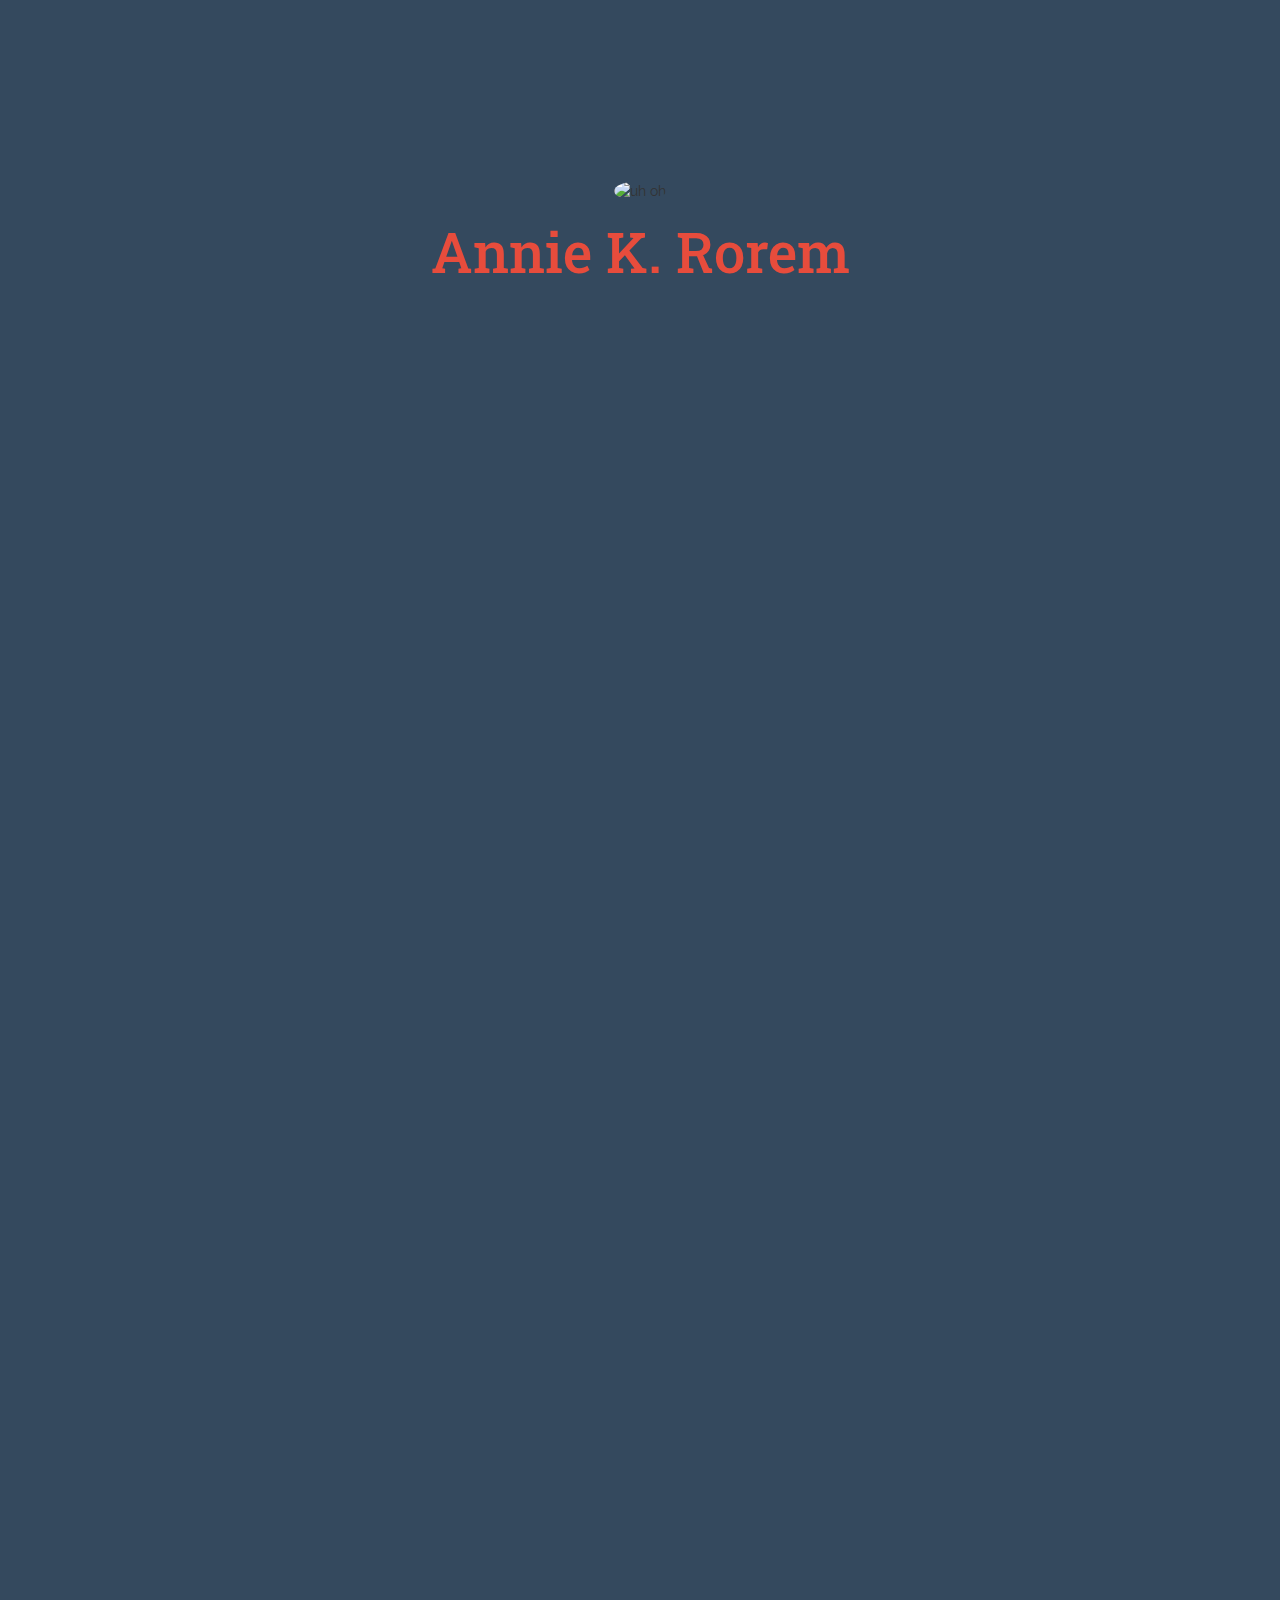
==== index.html @ 72db0d11 "initial" ====
<!DOCTYPE html>
<!--[if lt IE 7]>      <html class="no-js lt-ie9 lt-ie8 lt-ie7"> <![endif]-->
<!--[if IE 7]>         <html class="no-js lt-ie9 lt-ie8"> <![endif]-->
<!--[if IE 8]>         <html class="no-js lt-ie9"> <![endif]-->
<!--[if gt IE 8]><!--> <html class="no-js"> <!--<![endif]-->
    <head>
        <meta charset="utf-8">
        <meta http-equiv="X-UA-Compatible" content="IE=edge,chrome=1">
        <title>Annie Rorem</title>
        <meta name="description" content="Annie K. Rorem">
        <meta name="viewport" content="width=device-width">

        <!-- STYLESHEETS -->
        <link rel="stylesheet" href="css/bootstrap.min.css">
        <!--<link rel="stylesheet" href="css/bootstrap-theme.min.css">-->
        <link rel="stylesheet" href="css/jquery.fullPage.css">
        <link rel="stylesheet" href="css/onepage-scroll.css">
        <link href="//netdna.bootstrapcdn.com/font-awesome/3.2.1/css/font-awesome.css" rel="stylesheet">

        <link rel="stylesheet" href="css/main.css">
        <link rel="stylesheet" href="css/iphone.css">

        <script src="js/vendor/modernizr-2.6.2-respond-1.1.0.min.js"></script>
    </head>
    <body>
        <!--[if lt IE 7]>
            <p class="chromeframe">You are using an <strong>outdated</strong> browser. Please <a href="http://browsehappy.com/">upgrade your browser</a> or <a href="http://www.google.com/chromeframe/?redirect=true">activate Google Chrome Frame</a> to improve your experience.</p>
        <![endif]-->

        <div class="section active" id="section0">
            <div class="page-container">
                <div class="text-center" style="top: 25%;">
                    <img height="250" src="http://www.coopercenter.org/sites/default/files/imagecache/800px_wide/images/staff/Annie%20Rorem_modified.jpeg" alt="uh oh" class="img-circle">
                    <h1>Annie K. Rorem</h1>
                </div>

                <div class="text-center">
                    <ul class="list-inline social">

                    </ul>
                </div>

                <!--<div class="text-center">
                    <ul class="list-inline social">
                        <li class="link-icon"><a href="http://www.linkedin.com/in/michaelmmyers/"><i class="icon-linkedin-sign icon-4x"></i></a> </li>
                        <li class="link-icon"><a href="https://github.com/michaelmyers"><i class="icon-github-sign icon-4x"></i></a></li>
                        <li class="link-icon"><a href="https://twitter.com/myers_m"><i class="icon-twitter-sign icon-4x"></i></a></li>
                        <li class="link-icon"><a href="https://www.facebook.com/michael.morris.myers"><i class="icon-facebook-sign icon-4x"></i></a></li>
                    </ul>
                </div> -->

                <div style="bottom: 5%;">
                    <div class="text-center link-icon">
                        <a href="#about">
                        <span class="icon-stack icon-2x">
                            <i class="icon-sign-blank icon-stack-base"></i>
                            <i class="icon-info" style="color:#34495e;"></i>
                        </span>
                        </a>
                    </div>
                </div>
            </div>
        </div>

        <div class="section" id="section1">
            <div class="page-container">
                <h2 style="margin-left: 15%;">About</h2>
                <p class="text-left" style="margin-left: 10%; margin-right: 10%;">Annie Rorem is a Policy Associate for the Demographics & Workforce Group at the University of Virginia Weldon Cooper Center for Public Service.  She has a background in both theoretical mathematics and public policy, and conducts research on education and labor force participation with a particular interest in gender.  Annie is a graduate of Wesleyan University, and worked for several years as a middle school teacher before completing her MPP at University of Virginia’s Batten School of Leadership & Public Policy.</p>

                <h2 style="margin-left: 15%;">Presentations</h2>
                <ul class="list-unstyled link-list"  style="margin-left: 20%;">
                    <li><a href="presentation/njc.html">2014 NJC</a><span class="link-aside">virginia policy review</span></li>
                </ul>
            </div>
        </div>

        <!-- IMPORT SCRIPTS -->
        <script src="//ajax.googleapis.com/ajax/libs/jquery/1.10.1/jquery.min.js"></script>
        <script>window.jQuery || document.write('<script src="js/vendor/jquery-1.10.1.min.js"><\/script>')</script>
        <script src="http://ajax.googleapis.com/ajax/libs/jqueryui/1.9.1/jquery-ui.min.js"></script>

        <script src="js/vendor/bootstrap.min.js"></script>
        <script type="text/javascript" src="js/vendor/jquery.fullPage.js"></script>
        <!--<script type="text/javascript" src="js/vendor/jquery.onepage-scroll.js"></script>-->
        <script src="js/main.js"></script>

        <script type="text/javascript">

            var _gaq = _gaq || [];
            _gaq.push(['_setAccount', 'UA-9233330-2']);
            _gaq.push(['_setDomainName', 'michaelmmyers.com']);
            _gaq.push(['_trackPageview']);

            (function() {
                var ga = document.createElement('script'); ga.type = 'text/javascript'; ga.async = true;
                ga.src = ('https:' == document.location.protocol ? 'https://ssl' : 'http://www') + '.google-analytics.com/ga.js';
                var s = document.getElementsByTagName('script')[0]; s.parentNode.insertBefore(ga, s);
            })();

        </script>
    </body>
</html>
---- css/onepage-scroll.css ----
body, html {
  margin: 0;
  overflow: hidden;
  -webkit-transition: opacity 400ms;
  -moz-transition: opacity 400ms;
  transition: opacity 400ms;
}

body, .onepage-wrapper, html {
  display: block;
  position: static;
  padding: 0;
  width: 100%;
  height: 100%;
}

.onepage-wrapper {
  width: 100%;
  height: 100%;
  display: block;
  position: relative;
  padding: 0;
  -webkit-transform-style: preserve-3d;
}

.onepage-wrapper .section {
  width: 100%;
  height: 100%;
}

.onepage-pagination {
  position: absolute;
  right: 10px;
  top: 50%;
  z-index: 5;
  list-style: none;
  margin: 0;
  padding: 0;
}
.onepage-pagination li {
  padding: 0;
  text-align: center;
}
.onepage-pagination li a{
  padding: 10px;
  width: 4px;
  height: 4px;
  display: block;
  
}
.onepage-pagination li a:before{
  content: '';
  position: absolute;
  width: 4px;
  height: 4px;
  background: rgba(0,0,0,0.85);
  border-radius: 10px;
  -webkit-border-radius: 10px;
  -moz-border-radius: 10px;
}

.onepage-pagination li a.active:before{
  width: 10px;
  height: 10px;
  background: none;
  border: 1px solid black;
  margin-top: -4px;
  left: 8px;
}
---- css/main.css ----
@import url(http://fonts.googleapis.com/css?family=Raleway);
@import url(http://fonts.googleapis.com/css?family=Roboto+Slab);


@font-face {
    font-family: 'InfiniteJustice';
    src: url('../fonts/infinite-webfont.eot');
    src: url('../fonts/infinite-webfont.eot?#iefix') format('embedded-opentype'),
    url('../fonts/infinite-webfont.woff') format('woff'),
    url('../fonts/infinite-webfont.ttf') format('truetype'),
    url('../fonts/infinite-webfont.svg') format('svg');
    font-weight: normal;
    font-style: normal;
}

body {
    font-family: 'Raleway', sans-serif;
    background-color: #34495e;
}

h1,h2,h3,h4 {
    color: #e74c3c;
    font-family: 'Roboto Slab', serif;
}

h1 {
    font-size: 4em;
}

p {
    font-size: 1.75em;
    color: #ecf0f1;
}

a {
    color: #bdc3c7;
}

a:hover {
    color: #e74c3c;
    text-decoration: none;
}

.link-icon a {
    color: #2c3e50;
}

.link-icon a:hover {
    color: #e74c3c;
    text-decoration: none;
}

.link-list li{
    font-family: 'Roboto Slab';
    font-size: 2em;
}

.link-aside {
    font-size: .5em;
    color: #7f8c8d;
    margin-left: 5px;
    white-space: pre-wrap;
}

.novum {
    font-family: 'InfiniteJustice';
    text-decoration: none;
    color: #FF0000;
}


.page-container {
    position: relative;
    top: 20%;
    margin: 0 auto 0;
    max-width: 950px;
    z-index: 3;
}

.upper-left {
    margin-left: 30px;
}

.canvas {
    position: absolute;
    width : 100%;
    height: 100%;
    left : 0;
    top : 0;
}
---- css/iphone.css ----
.iphone {
  position: relative;
  overflow: hidden;
  background: #fff;
  border: solid #0d0d10;
  width: 15.7em;
  height: 27.946em;
  border-width: 5.652em 1.4758em;
  border-radius: 2.4178em; }
  .iphone.horizontal {
    width: 27.946em;
    height: 15.7em;
    border-width: 1.4758em 5.652em; }

.iphone {
  margin: 30px auto; }
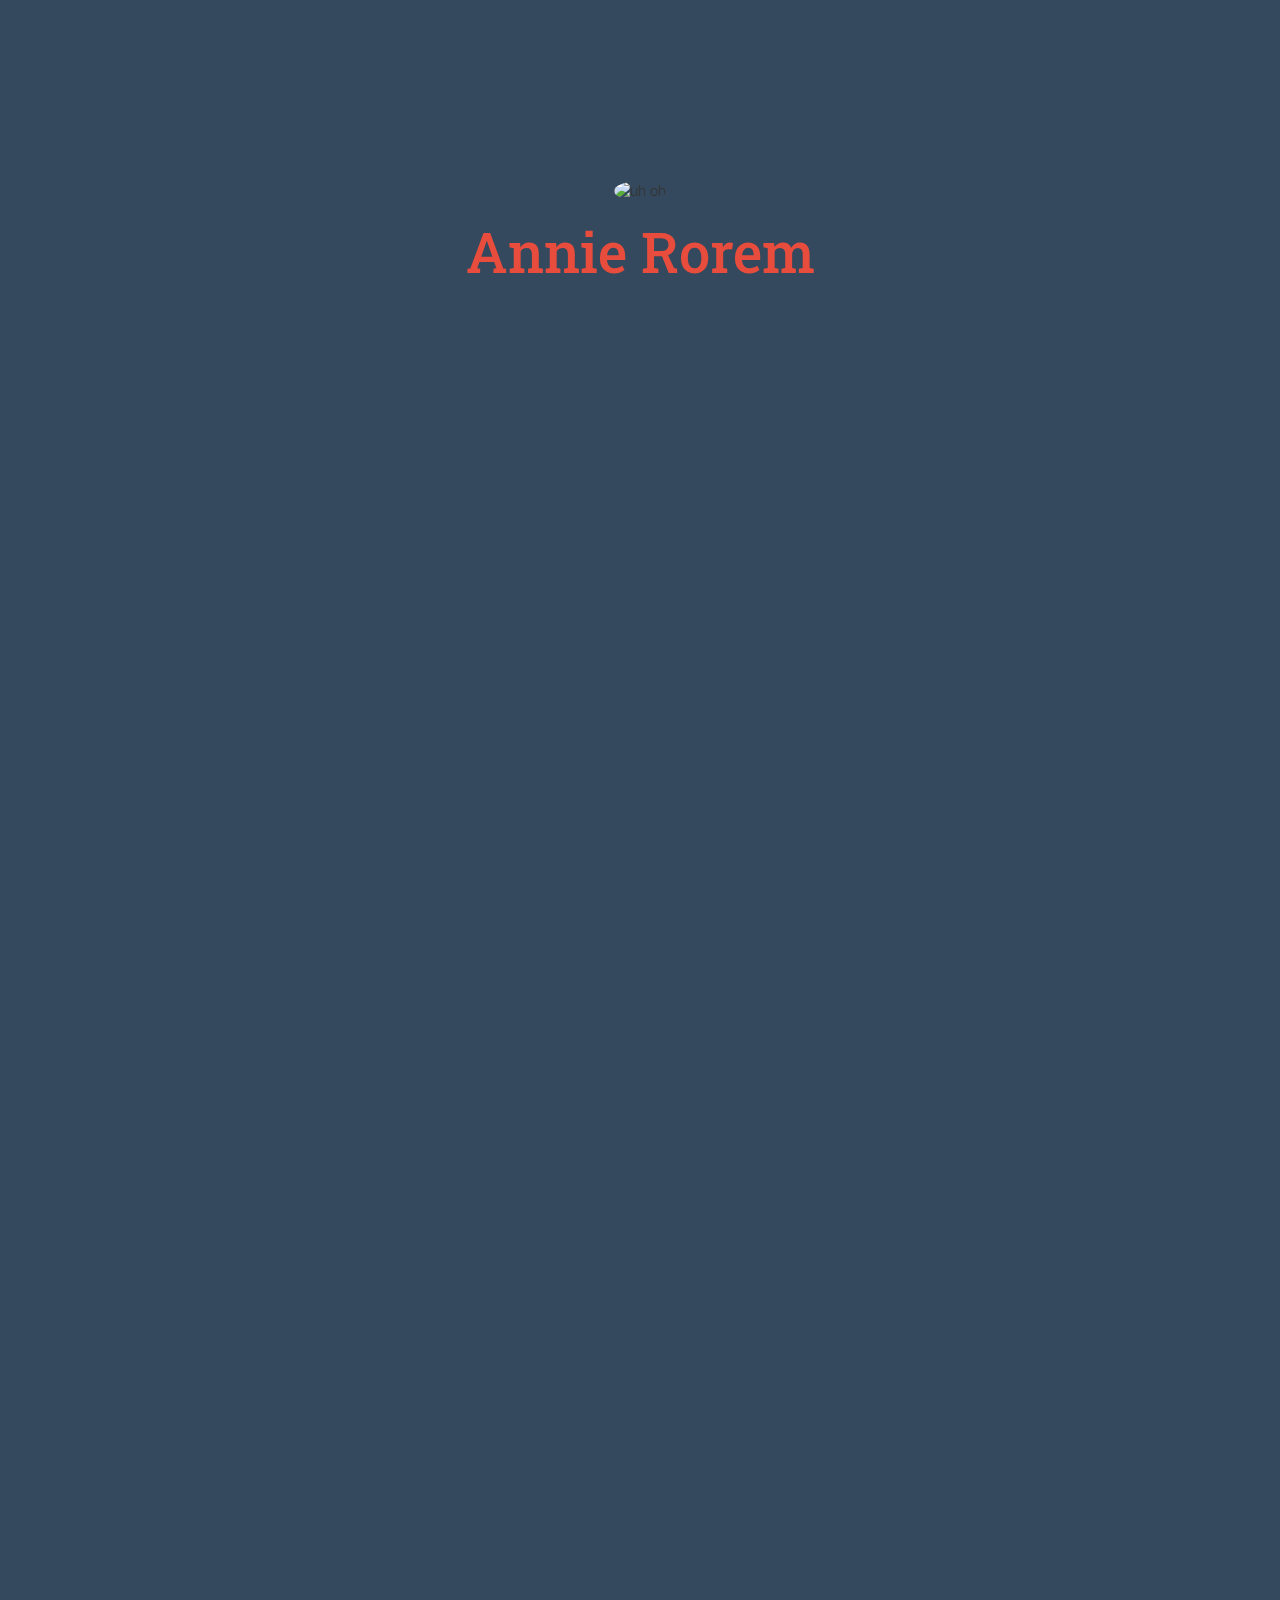
==== commit deb486e2: "removed k" ====
--- a/index.html
+++ b/index.html
@@ -31,7 +31,7 @@
             <div class="page-container">
                 <div class="text-center" style="top: 25%;">
                     <img height="250" src="http://www.coopercenter.org/sites/default/files/imagecache/800px_wide/images/staff/Annie%20Rorem_modified.jpeg" alt="uh oh" class="img-circle">
-                    <h1>Annie K. Rorem</h1>
+                    <h1>Annie Rorem</h1>
                 </div>
 
                 <div class="text-center">
